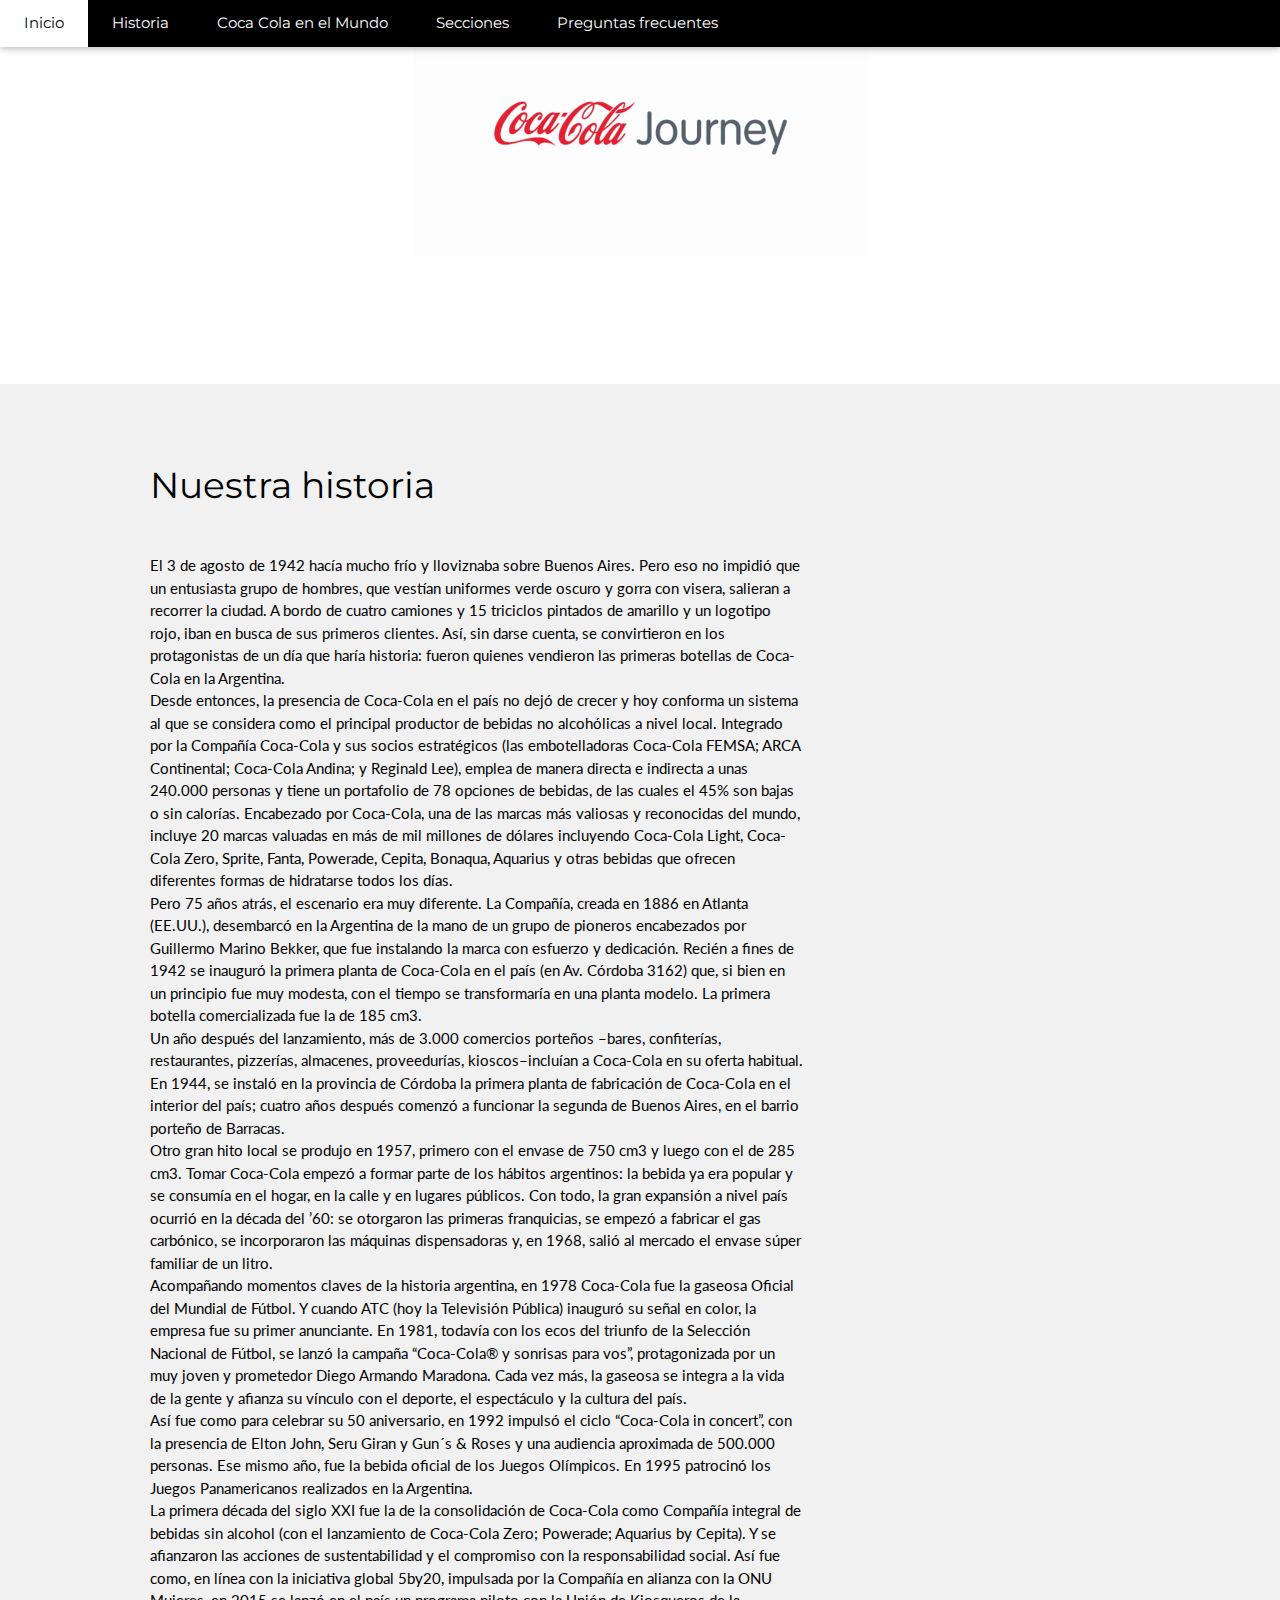
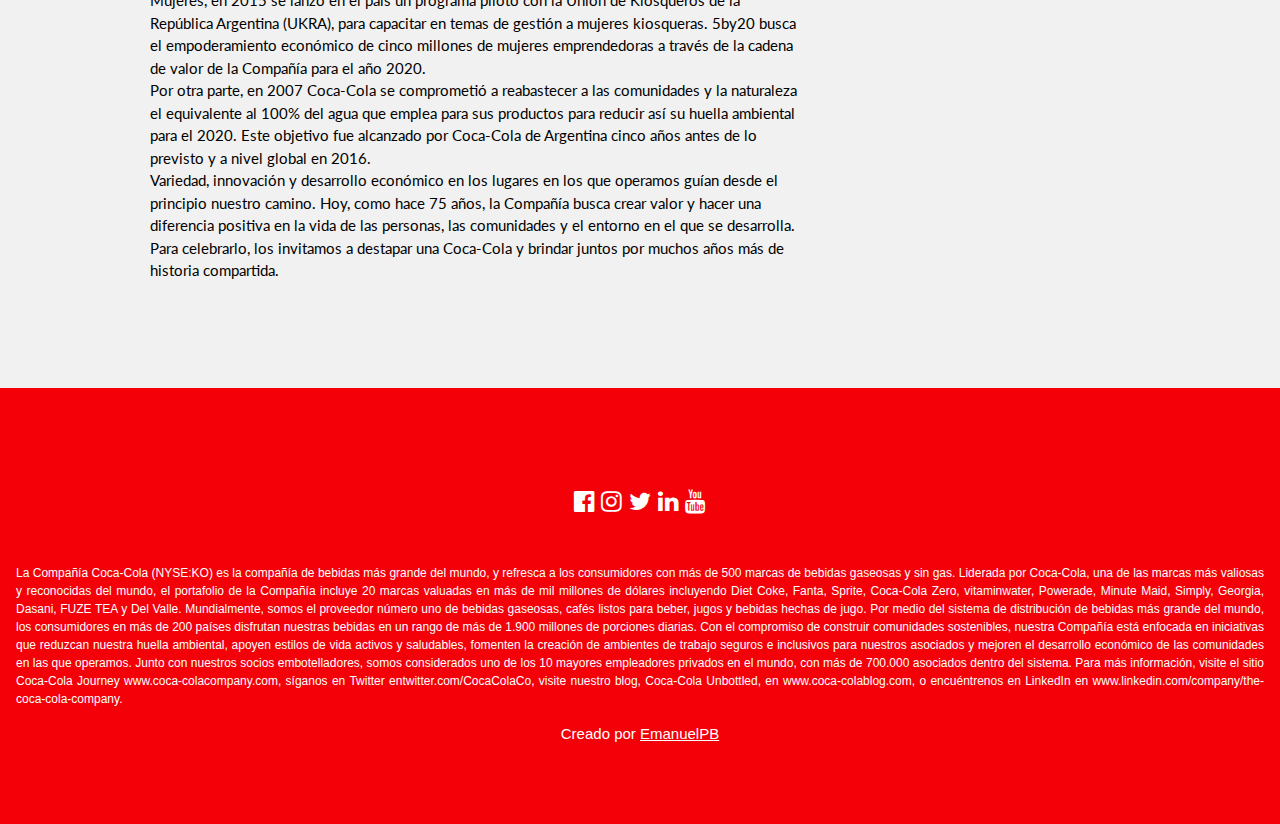
==== historia .html @ 22d2b47a "primer commit" ====
<!DOCTYPE html>
<html lang="en">
<title>Coca Cola Argentina</title>
<meta charset="UTF-8">
<meta name="viewport" content="width=device-width, initial-scale=1">
<link rel="stylesheet" href="https://www.w3schools.com/w3css/4/w3.css">
<link rel="stylesheet" href="https://fonts.googleapis.com/css?family=Lato">
<link rel="stylesheet" href="https://fonts.googleapis.com/css?family=Montserrat">
<link rel="stylesheet" href="https://cdnjs.cloudflare.com/ajax/libs/font-awesome/4.7.0/css/font-awesome.min.css">
<link rel="shortcut icon" type="image/x-icon" href="/recursos/logos/images coca.png">
<style>
    body,
    h1,
    h2,
    h3,
    h4,
    h5,
    h6 {
        font-family: "Lato", sans-serif
    }

    .w3-bar,
    h1,
    button {
        font-family: "Montserrat", sans-serif
    }

    .fa-anchor,
    .fa-coffee {
        font-size: 200px
    }

    * {
        box-sizing: border-box;
    }

    body {
        font-family: Verdana, sans-serif;
    }

    .mySlides {
        display: none;
    }

    img {
        vertical-align: middle;
    }

    /* Slideshow container */
    .slideshow-container {
        max-width: 1000px;
        position: relative;
        margin: auto;
    }

    /* Caption text */
    .text {
        color: #f2f2f2;
        font-size: 15px;
        padding: 8px 12px;
        position: absolute;
        bottom: 8px;
        width: 100%;
        text-align: center;
    }

    /* Number text (1/3 etc) */
    .numbertext {
        color: #f2f2f2;
        font-size: 12px;
        padding: 8px 12px;
        position: absolute;
        top: 0;
    }

    /* The dots/bullets/indicators */
    .dot {
        height: 15px;
        width: 15px;
        margin: 0 2px;
        background-color: #bbb;
        border-radius: 50%;
        display: inline-block;
        transition: background-color 0.6s ease;
    }

    .active {
        background-color: #717171;
    }

    /* Fading animation */
    .fade {
        -webkit-animation-name: fade;
        -webkit-animation-duration: 1.5s;
        animation-name: fade;
        animation-duration: 1.5s;
    }

    @-webkit-keyframes fade {
        from {
            opacity: .4
        }

        to {
            opacity: 1
        }
    }

    @keyframes fade {
        from {
            opacity: .4
        }

        to {
            opacity: 1
        }
    }

    /* On smaller screens, decrease text size */
    @media only screen and (max-width: 300px) {
        .text {
            font-size: 11px
        }
    }
</style>

<body>

    <!-- Navbar -->
    <div class="w3-top">
        <div class="w3-bar w3-black w3-card w3-left-align w3-medium">
            <a class="w3-bar-item w3-button w3-hide-medium w3-hide-large w3-right w3-padding-large w3-hover-white w3-large w3-red"
                href="javascript:void(0);" onclick="myFunction()" title="Toggle Navigation Menu"><i
                    class="fa fa-bars"></i></a>
            <!--     <a href="#" class="w3-bar-item w3-button w3-padding-large w3-white">Home</a> -->
            <a href="/index.html" class="w3-bar-item w3-button w3-hide-small w3-padding-large w3-hover-white">Inicio</a>
            <a href="#history" class="w3-bar-item w3-button w3-hide-small w3-padding-large w3-hover-white">Historia</a>
            <a href="/mundo.html" class="w3-bar-item w3-button w3-hide-small w3-padding-large w3-hover-white">Coca Cola en el Mundo</a>
            <a href="/secciones.html" class="w3-bar-item w3-button w3-hide-small w3-padding-large w3-hover-white">Secciones</a>
            <a href="/preguntas_frecuentes.html" class="w3-bar-item w3-button w3-hide-small w3-padding-large w3-hover-white">Preguntas
                frecuentes</a>
        </div>

        <!-- Navbar on small screens -->
        <div id="navDemo" class="w3-bar-block w3-white w3-hide w3-hide-large w3-hide-medium w3-large">
            <a href="#" class="w3-bar-item w3-button w3-padding-large">Inicio</a>
            <a href="#history" class="w3-bar-item w3-button w3-padding-large">Continentes</a>
            <a href="#" class="w3-bar-item w3-button w3-padding-large">Secciones</a>
            <a href="#" class="w3-bar-item w3-button w3-padding-large">Preguntas frecuentes</a>
        </div>
    </div>

    <!-- Header -->
    <header class="w3-container w3-white w3-center"
        style="padding:128px 16px;background-image: url(/recursos/logos/_600_CocAar48936973-00001.png);background-repeat:no-repeat ;background-position: center;background-size: contain;">
        <!--   <h1 class="w3-margin w3-jumbo">START PAGE</h1> -->
        <!--   <p class="w3-xlarge">Template by w3.css</p> -->
        <!--   <button class="w3-button w3-black w3-padding-large w3-large w3-margin-top">Get Started</button> -->
    </header>

    <!-- First Grid -->
    <div class="w3-row-padding w3-padding-64 w3-container">
        <div class="w3-content">
            <div class="w3-twothird">
                <!--                 <h1>Coca Cola Argentina</h1> -->
                <!--                 <h5 class="w3-padding-32">Lorem ipsum dolor sit amet, consectetur adipiscing elit, sed do eiusmod tempor
                    incididunt ut labore et dolore magna aliqua. Ut enim ad minim veniam, quis nostrud exercitation
                    ullamco laboris nisi ut aliquip ex ea commodo consequat.</h5> -->

                <!--                 <p class="w3-text-grey">Lorem ipsum dolor sit amet, consectetur adipiscing elit, sed do eiusmod tempor
                    incididunt ut labore et dolore magna aliqua. Ut enim ad minim veniam, quis nostrud exercitation
                    ullamco laboris nisi ut aliquip ex ea commodo consequat. Excepteur sint
                    occaecat cupidatat non proident, sunt in culpa qui officia deserunt mollit anim id est laborum
                    consectetur adipiscing elit, sed do eiusmod tempor incididunt ut labore et dolore magna aliqua. Ut
                    enim ad minim veniam, quis nostrud exercitation ullamco
                    laboris nisi ut aliquip ex ea commodo consequat.</p> -->
            </div>
            <div class="w3-third w3-center">
                <!--       <i class="fa fa-anchor w3-padding-64 w3-text-red"></i> -->
            </div>
        </div>
    </div>

    <!-- Second Grid -->
    <div class="w3-row-padding w3-light-grey w3-padding-64 w3-container">
        <div class="w3-content">
            <div class="w3-third w3-center">
                <!--       <i class="fa fa-coffee w3-padding-64 w3-text-red w3-margin-right"></i> -->
            </div>

            <div class="w3-twothird" id="history">
                <h1>Nuestra historia</h1>
                <h3 class="w3-padding-32" style="font-size: 15px;">El 3 de agosto de 1942 hacía mucho frío y lloviznaba sobre Buenos Aires. Pero
                    eso no impidió que un entusiasta grupo de hombres, que vestían uniformes verde oscuro y gorra con
                    visera, salieran a recorrer la ciudad. A bordo de cuatro camiones y 15 triciclos pintados de
                    amarillo y un logotipo rojo, iban en busca de sus primeros clientes. Así, sin darse cuenta, se
                    convirtieron en los protagonistas de un día que haría historia: fueron quienes vendieron las
                    primeras botellas de Coca-Cola en la Argentina.<br>

                    Desde entonces, la presencia de Coca-Cola en el país no dejó de crecer y hoy conforma un sistema al
                    que se considera como el principal productor de bebidas no alcohólicas a nivel local. Integrado por
                    la Compañía Coca-Cola y sus socios estratégicos (las embotelladoras Coca-Cola FEMSA; ARCA
                    Continental; Coca-Cola Andina; y Reginald Lee), emplea de manera directa e indirecta a unas 240.000
                    personas y tiene un portafolio de 78 opciones de bebidas, de las cuales el 45% son bajas o sin
                    calorías. Encabezado por Coca-Cola, una de las marcas más valiosas y reconocidas del mundo, incluye
                    20 marcas valuadas en más de mil millones de dólares incluyendo Coca-Cola Light, Coca-Cola Zero,
                    Sprite, Fanta, Powerade, Cepita, Bonaqua, Aquarius y otras bebidas que ofrecen diferentes formas de
                    hidratarse todos los días.<br>

                    Pero 75 años atrás, el escenario era muy diferente. La Compañía, creada en 1886 en Atlanta (EE.UU.),
                    desembarcó en la Argentina de la mano de un grupo de pioneros encabezados por Guillermo Marino
                    Bekker, que fue instalando la marca con esfuerzo y dedicación. Recién a fines de 1942 se inauguró la
                    primera planta de Coca-Cola en el país (en Av. Córdoba 3162) que, si bien en un principio fue muy
                    modesta, con el tiempo se transformaría en una planta modelo. La primera botella comercializada fue
                    la de 185 cm3.<br>

                    Un año después del lanzamiento, más de 3.000 comercios porteños –bares, confiterías, restaurantes,
                    pizzerías, almacenes, proveedurías, kioscos–incluían a Coca-Cola en su oferta habitual.<br>

                    En 1944, se instaló en la provincia de Córdoba la primera planta de fabricación de Coca-Cola en el
                    interior del país; cuatro años después comenzó a funcionar la segunda de Buenos Aires, en el barrio
                    porteño de Barracas.<br>

                    Otro gran hito local se produjo en 1957, primero con el envase de 750 cm3 y luego con el de 285 cm3.
                    Tomar Coca-Cola empezó a formar parte de los hábitos argentinos: la bebida ya era popular y se
                    consumía en el hogar, en la calle y en lugares públicos. Con todo, la gran expansión a nivel país
                    ocurrió en la década del ’60: se otorgaron las primeras franquicias, se empezó a fabricar el gas
                    carbónico, se incorporaron las máquinas dispensadoras y, en 1968, salió al mercado el envase súper
                    familiar de un litro.<br>

                    Acompañando momentos claves de la historia argentina, en 1978 Coca-Cola fue la gaseosa Oficial del
                    Mundial de Fútbol. Y cuando ATC (hoy la Televisión Pública) inauguró su señal en color, la empresa
                    fue su primer anunciante. En 1981, todavía con los ecos del triunfo de la Selección Nacional de
                    Fútbol, se lanzó la campaña “Coca-Cola® y sonrisas para vos”, protagonizada por un muy joven y
                    prometedor Diego Armando Maradona. Cada vez más, la gaseosa se integra a la vida de la gente y
                    afianza su vínculo con el deporte, el espectáculo y la cultura del país.<br>

                    Así fue como para celebrar su 50 aniversario, en 1992 impulsó el ciclo “Coca-Cola in concert”, con
                    la presencia de Elton John, Seru Giran y Gun´s & Roses y una audiencia aproximada de 500.000
                    personas. Ese mismo año, fue la bebida oficial de los Juegos Olímpicos. En 1995 patrocinó los Juegos
                    Panamericanos realizados en la Argentina.<br>

                    La primera década del siglo XXI fue la de la consolidación de Coca-Cola como Compañía integral de
                    bebidas sin alcohol (con el lanzamiento de Coca-Cola Zero; Powerade; Aquarius by Cepita). Y se
                    afianzaron las acciones de sustentabilidad y el compromiso con la responsabilidad social. Así fue
                    como, en línea con la iniciativa global 5by20, impulsada por la Compañía en alianza con la ONU
                    Mujeres, en 2015 se lanzó en el país un programa piloto con la Unión de Kiosqueros de la República
                    Argentina (UKRA), para capacitar en temas de gestión a mujeres kiosqueras. 5by20 busca el
                    empoderamiento económico de cinco millones de mujeres emprendedoras a través de la cadena de valor
                    de la Compañía para el año 2020.<br>

                    Por otra parte, en 2007 Coca-Cola se comprometió a reabastecer a las comunidades y la naturaleza el
                    equivalente al 100% del agua que emplea para sus productos para reducir así su huella ambiental para
                    el 2020. Este objetivo fue alcanzado por Coca-Cola de Argentina cinco años antes de lo previsto y a
                    nivel global en 2016.<br>

                    Variedad, innovación y desarrollo económico en los lugares en los que operamos guían desde el
                    principio nuestro camino. Hoy, como hace 75 años, la Compañía busca crear valor y hacer una
                    diferencia positiva en la vida de las personas, las comunidades y el entorno en el que se
                    desarrolla. Para celebrarlo, los invitamos a destapar una Coca-Cola y brindar juntos por muchos años
                    más de historia compartida.<br>

                </h3>

            </div>
        </div>
    </div>

    <!--     <div class="w3-container w3-black w3-center w3-opacity w3-padding-64">
        <h1 class="w3-margin w3-xlarge">Quote of the day: live life</h1>
    </div> -->

    <!-- Footer -->
    <footer class="w3-container w3-padding-64 w3-center" style="background-color: #f40009;color: white;">
        <div class="w3-xlarge w3-padding-32 ">
            <a href="https://www.facebook.com/CocaColaCoAr" target="_blank"><i class="fa fa-facebook-official w3-hover-opacity"></i></a>
            <a href="https://www.instagram.com/TheCocaColaCo/" target="_blank"><i class="fa fa-instagram w3-hover-opacity"></i></a>
            <a href="https://twitter.com/CocaColaCoAR" target="_blank"><i class="fa fa-twitter w3-hover-opacity"></i></a>
            <a href="https://www.linkedin.com/in/coca-cola-andina-argentina-71a575100/" target="_blank"><i class="fa fa-linkedin w3-hover-opacity" ></i></a>
            <a href="https://www.youtube.com/user/CocaColaCo" target="_blank"><i class="fa fa-youtube w3-hover-opacity"></i></a>
        </div>
        <p style="text-align: justify;font-size: 12px;">
            La Compañía Coca-Cola (NYSE:KO) es la compañía de bebidas más grande del mundo, y refresca a los
            consumidores con más de 500 marcas de bebidas gaseosas y sin gas. Liderada por Coca-Cola, una de las marcas
            más valiosas y reconocidas del mundo, el portafolio de la Compañía incluye 20 marcas valuadas en más de mil
            millones de dólares incluyendo Diet Coke, Fanta, Sprite, Coca-Cola Zero, vitaminwater, Powerade, Minute
            Maid, Simply, Georgia, Dasani, FUZE TEA y Del Valle. Mundialmente, somos el proveedor número uno de bebidas
            gaseosas, cafés listos para beber, jugos y bebidas hechas de jugo. Por medio del sistema de distribución de
            bebidas más grande del mundo, los consumidores en más de 200 países disfrutan nuestras bebidas en un rango
            de más de 1.900 millones de porciones diarias. Con el compromiso de construir comunidades sostenibles,
            nuestra Compañía está enfocada en iniciativas que reduzcan nuestra huella ambiental, apoyen estilos de vida
            activos y saludables, fomenten la creación de ambientes de trabajo seguros e inclusivos para nuestros
            asociados y mejoren el desarrollo económico de las comunidades en las que operamos. Junto con nuestros
            socios embotelladores, somos considerados uno de los 10 mayores empleadores privados en el mundo, con más de
            700.000 asociados dentro del sistema. Para más información, visite el sitio Coca-Cola Journey
            www.coca-colacompany.com, síganos en Twitter entwitter.com/CocaColaCo, visite nuestro blog, Coca-Cola
            Unbottled, en www.coca-colablog.com, o encuéntrenos en LinkedIn en
            www.linkedin.com/company/the-coca-cola-company.
        </p>
        <p>Creado por <a href="https://www.w3schools.com/w3css/default.asp" target="_blank">EmanuelPB</a></p>
    </footer>

    <script>
        // Used to toggle the menu on small screens when clicking on the menu button
        function myFunction() {
            var x = document.getElementById("navDemo");
            if (x.className.indexOf("w3-show") == -1) {
                x.className += " w3-show";
            } else {
                x.className = x.className.replace(" w3-show", "");
            }
        }
        var slideIndex = 0;
        showSlides();

        function showSlides() {
            var i;
            var slides = document.getElementsByClassName("mySlides");
            var dots = document.getElementsByClassName("dot");
            for (i = 0; i < slides.length; i++) {
                slides[i].style.display = "none";
            }
            slideIndex++;
            if (slideIndex > slides.length) { slideIndex = 1 }
            for (i = 0; i < dots.length; i++) {
                dots[i].className = dots[i].className.replace(" active", "");
            }
            slides[slideIndex - 1].style.display = "block";
            dots[slideIndex - 1].className += " active";
            setTimeout(showSlides, 5000); // Change image every 7.5 seconds
        }
    </script>
    
</body>
</html>
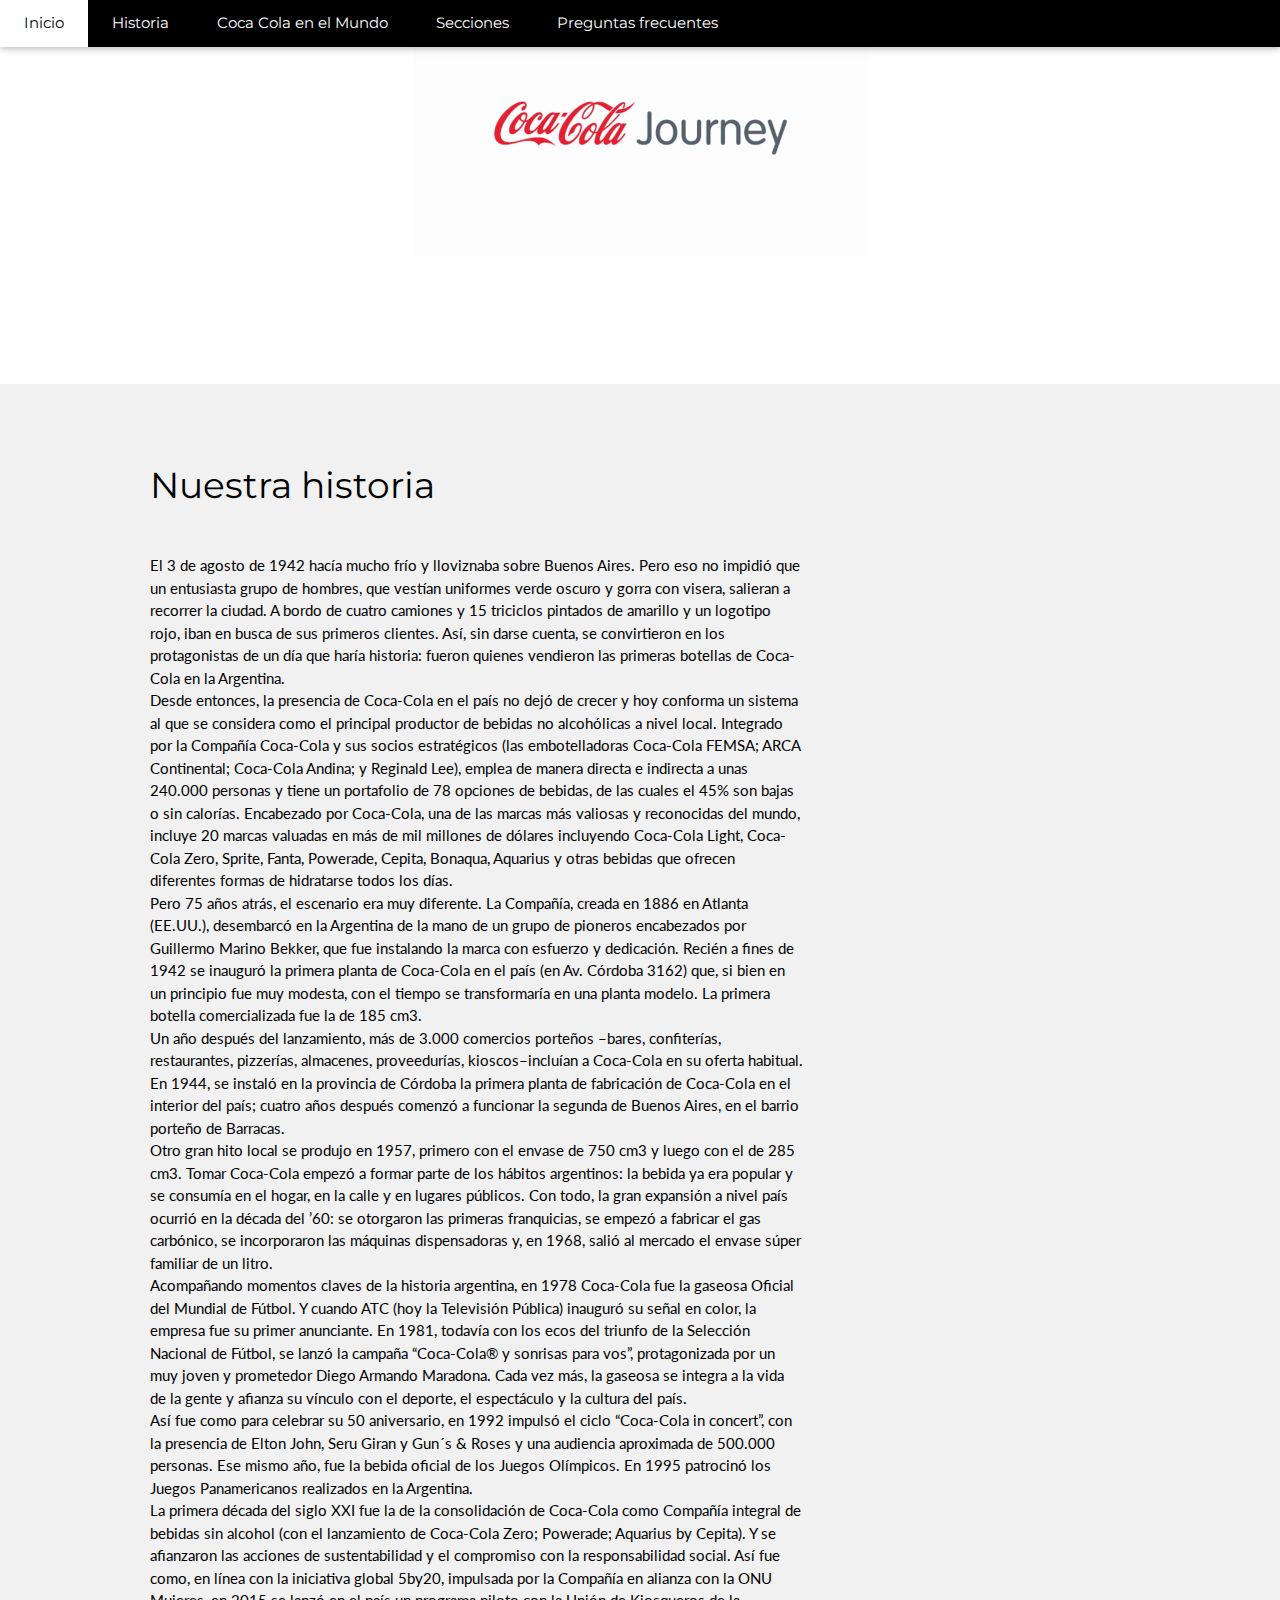
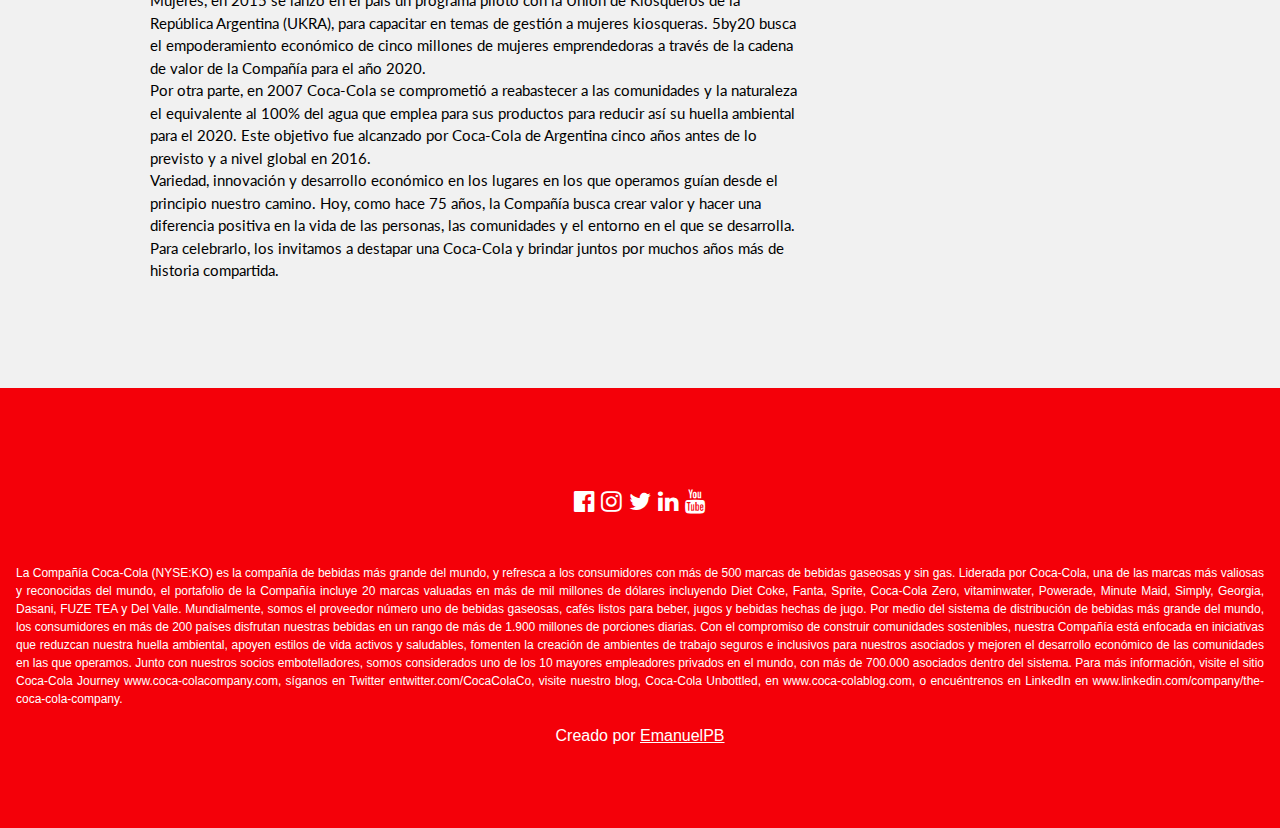
==== commit a3638eef: "Update historia .html" ====
--- a/historia .html
+++ b/historia .html
@@ -3,11 +3,11 @@
 <title>Coca Cola Argentina</title>
 <meta charset="UTF-8">
 <meta name="viewport" content="width=device-width, initial-scale=1">
-<link rel="stylesheet" href="https://www.w3schools.com/w3css/4/w3.css">
+<link rel="stylesheet" href="recursos/css/index.css">
 <link rel="stylesheet" href="https://fonts.googleapis.com/css?family=Lato">
 <link rel="stylesheet" href="https://fonts.googleapis.com/css?family=Montserrat">
 <link rel="stylesheet" href="https://cdnjs.cloudflare.com/ajax/libs/font-awesome/4.7.0/css/font-awesome.min.css">
-<link rel="shortcut icon" type="image/x-icon" href="/recursos/logos/images coca.png">
+<link rel="shortcut icon" type="image/x-icon" href="recursos/logos/images coca.png">
 <style>
     body,
     h1,
@@ -133,11 +133,11 @@
                 href="javascript:void(0);" onclick="myFunction()" title="Toggle Navigation Menu"><i
                     class="fa fa-bars"></i></a>
             <!--     <a href="#" class="w3-bar-item w3-button w3-padding-large w3-white">Home</a> -->
-            <a href="/index.html" class="w3-bar-item w3-button w3-hide-small w3-padding-large w3-hover-white">Inicio</a>
+            <a href="index.html" class="w3-bar-item w3-button w3-hide-small w3-padding-large w3-hover-white">Inicio</a>
             <a href="#history" class="w3-bar-item w3-button w3-hide-small w3-padding-large w3-hover-white">Historia</a>
-            <a href="/mundo.html" class="w3-bar-item w3-button w3-hide-small w3-padding-large w3-hover-white">Coca Cola en el Mundo</a>
-            <a href="/secciones.html" class="w3-bar-item w3-button w3-hide-small w3-padding-large w3-hover-white">Secciones</a>
-            <a href="/preguntas_frecuentes.html" class="w3-bar-item w3-button w3-hide-small w3-padding-large w3-hover-white">Preguntas
+            <a href="mundo.html" class="w3-bar-item w3-button w3-hide-small w3-padding-large w3-hover-white">Coca Cola en el Mundo</a>
+            <a href="secciones.html" class="w3-bar-item w3-button w3-hide-small w3-padding-large w3-hover-white">Secciones</a>
+            <a href="preguntas_frecuentes.html" class="w3-bar-item w3-button w3-hide-small w3-padding-large w3-hover-white">Preguntas
                 frecuentes</a>
         </div>
 
@@ -297,7 +297,7 @@
             Unbottled, en www.coca-colablog.com, o encuéntrenos en LinkedIn en
             www.linkedin.com/company/the-coca-cola-company.
         </p>
-        <p>Creado por <a href="https://www.w3schools.com/w3css/default.asp" target="_blank">EmanuelPB</a></p>
+        <p>Creado por <a href="https://github.com/EmanuelPB123" target="_blank">EmanuelPB</a></p>
     </footer>
 
     <script>
@@ -332,4 +332,4 @@
     </script>
     
 </body>
-</html>+</html>
--- a/recursos/css/index.css
+++ b/recursos/css/index.css
@@ -0,0 +1,235 @@
+/* W3.CSS 4.15 December 2020 by Jan Egil and Borge Refsnes */
+html{box-sizing:border-box}*,*:before,*:after{box-sizing:inherit}
+/* Extract from normalize.css by Nicolas Gallagher and Jonathan Neal git.io/normalize */
+html{-ms-text-size-adjust:100%;-webkit-text-size-adjust:100%}body{margin:0}
+article,aside,details,figcaption,figure,footer,header,main,menu,nav,section{display:block}summary{display:list-item}
+audio,canvas,progress,video{display:inline-block}progress{vertical-align:baseline}
+audio:not([controls]){display:none;height:0}[hidden],template{display:none}
+a{background-color:transparent}a:active,a:hover{outline-width:0}
+abbr[title]{border-bottom:none;text-decoration:underline;text-decoration:underline dotted}
+b,strong{font-weight:bolder}dfn{font-style:italic}mark{background:#ff0;color:#000}
+small{font-size:80%}sub,sup{font-size:75%;line-height:0;position:relative;vertical-align:baseline}
+sub{bottom:-0.25em}sup{top:-0.5em}figure{margin:1em 40px}img{border-style:none}
+code,kbd,pre,samp{font-family:monospace,monospace;font-size:1em}hr{box-sizing:content-box;height:0;overflow:visible}
+button,input,select,textarea,optgroup{font:inherit;margin:0}optgroup{font-weight:bold}
+button,input{overflow:visible}button,select{text-transform:none}
+button,[type=button],[type=reset],[type=submit]{-webkit-appearance:button}
+button::-moz-focus-inner,[type=button]::-moz-focus-inner,[type=reset]::-moz-focus-inner,[type=submit]::-moz-focus-inner{border-style:none;padding:0}
+button:-moz-focusring,[type=button]:-moz-focusring,[type=reset]:-moz-focusring,[type=submit]:-moz-focusring{outline:1px dotted ButtonText}
+fieldset{border:1px solid #c0c0c0;margin:0 2px;padding:.35em .625em .75em}
+legend{color:inherit;display:table;max-width:100%;padding:0;white-space:normal}textarea{overflow:auto}
+[type=checkbox],[type=radio]{padding:0}
+[type=number]::-webkit-inner-spin-button,[type=number]::-webkit-outer-spin-button{height:auto}
+[type=search]{-webkit-appearance:textfield;outline-offset:-2px}
+[type=search]::-webkit-search-decoration{-webkit-appearance:none}
+::-webkit-file-upload-button{-webkit-appearance:button;font:inherit}
+/* End extract */
+html,body{font-family:Verdana,sans-serif;font: size 10px;line-height:1.5}html{overflow-x:hidden}
+h1{font-size:36px}h2{font-size:30px}h3{font-size:24px}h4{font-size:20px}h5{font-size:18px}h6{font-size:16px}
+.w3-serif{font-family:serif}.w3-sans-serif{font-family:sans-serif}.w3-cursive{font-family:cursive}.w3-monospace{font-family:monospace}
+h1,h2,h3,h4,h5,h6{font-family:"Segoe UI",Arial,sans-serif;font-weight:400;margin:10px 0}.w3-wide{letter-spacing:4px}
+hr{border:0;border-top:1px solid #eee;margin:20px 0}
+.w3-image{max-width:100%;height:auto}img{vertical-align:middle}a{color:inherit}
+.w3-table,.w3-table-all{border-collapse:collapse;border-spacing:0;width:100%;display:table}.w3-table-all{border:1px solid #ccc}
+.w3-bordered tr,.w3-table-all tr{border-bottom:1px solid #ddd}.w3-striped tbody tr:nth-child(even){background-color:#f1f1f1}
+.w3-table-all tr:nth-child(odd){background-color:#fff}.w3-table-all tr:nth-child(even){background-color:#f1f1f1}
+.w3-hoverable tbody tr:hover,.w3-ul.w3-hoverable li:hover{background-color:#ccc}.w3-centered tr th,.w3-centered tr td{text-align:center}
+.w3-table td,.w3-table th,.w3-table-all td,.w3-table-all th{padding:8px 8px;display:table-cell;text-align:left;vertical-align:top}
+.w3-table th:first-child,.w3-table td:first-child,.w3-table-all th:first-child,.w3-table-all td:first-child{padding-left:16px}
+.w3-btn,.w3-button{border:none;display:inline-block;padding:8px 16px;vertical-align:middle;overflow:hidden;text-decoration:none;color:inherit;background-color:inherit;text-align:center;cursor:pointer;white-space:nowrap}
+.w3-btn:hover{box-shadow:0 8px 16px 0 rgba(0,0,0,0.2),0 6px 20px 0 rgba(0,0,0,0.19)}
+.w3-btn,.w3-button{-webkit-touch-callout:none;-webkit-user-select:none;-khtml-user-select:none;-moz-user-select:none;-ms-user-select:none;user-select:none}   
+.w3-disabled,.w3-btn:disabled,.w3-button:disabled{cursor:not-allowed;opacity:0.3}.w3-disabled *,:disabled *{pointer-events:none}
+.w3-btn.w3-disabled:hover,.w3-btn:disabled:hover{box-shadow:none}
+.w3-badge,.w3-tag{background-color:#000;color:#fff;display:inline-block;padding-left:8px;padding-right:8px;text-align:center}.w3-badge{border-radius:50%}
+.w3-ul{list-style-type:none;padding:0;margin:0}.w3-ul li{padding:8px 16px;border-bottom:1px solid #ddd}.w3-ul li:last-child{border-bottom:none}
+.w3-tooltip,.w3-display-container{position:relative}.w3-tooltip .w3-text{display:none}.w3-tooltip:hover .w3-text{display:inline-block}
+.w3-ripple:active{opacity:0.5}.w3-ripple{transition:opacity 0s}
+.w3-input{padding:8px;display:block;border:none;border-bottom:1px solid #ccc;width:100%}
+.w3-select{padding:9px 0;width:100%;border:none;border-bottom:1px solid #ccc}
+.w3-dropdown-click,.w3-dropdown-hover{position:relative;display:inline-block;cursor:pointer}
+.w3-dropdown-hover:hover .w3-dropdown-content{display:block}
+.w3-dropdown-hover:first-child,.w3-dropdown-click:hover{background-color:#ccc;color:#000}
+.w3-dropdown-hover:hover > .w3-button:first-child,.w3-dropdown-click:hover > .w3-button:first-child{background-color:#ccc;color:#000}
+.w3-dropdown-content{cursor:auto;color:#000;background-color:#fff;display:none;position:absolute;min-width:160px;margin:0;padding:0;z-index:1}
+.w3-check,.w3-radio{width:24px;height:24px;position:relative;top:6px}
+.w3-sidebar{height:100%;width:200px;background-color:#fff;position:fixed!important;z-index:1;overflow:auto}
+.w3-bar-block .w3-dropdown-hover,.w3-bar-block .w3-dropdown-click{width:100%}
+.w3-bar-block .w3-dropdown-hover .w3-dropdown-content,.w3-bar-block .w3-dropdown-click .w3-dropdown-content{min-width:100%}
+.w3-bar-block .w3-dropdown-hover .w3-button,.w3-bar-block .w3-dropdown-click .w3-button{width:100%;text-align:left;padding:8px 16px}
+.w3-main,#main{transition:margin-left .4s}
+.w3-modal{z-index:3;display:none;padding-top:100px;position:fixed;left:0;top:0;width:100%;height:100%;overflow:auto;background-color:rgb(0,0,0);background-color:rgba(0,0,0,0.4)}
+.w3-modal-content{margin:auto;background-color:#fff;position:relative;padding:0;outline:0;width:600px}
+.w3-bar{width:100%;overflow:hidden}.w3-center .w3-bar{display:inline-block;width:auto}
+.w3-bar .w3-bar-item{padding:8px 16px;float:left;width:auto;border:none;display:block;outline:0}
+.w3-bar .w3-dropdown-hover,.w3-bar .w3-dropdown-click{position:static;float:left}
+.w3-bar .w3-button{white-space:normal}
+.w3-bar-block .w3-bar-item{width:100%;display:block;padding:8px 16px;text-align:left;border:none;white-space:normal;float:none;outline:0}
+.w3-bar-block.w3-center .w3-bar-item{text-align:center}.w3-block{display:block;width:100%}
+.w3-responsive{display:block;overflow-x:auto}
+.w3-container:after,.w3-container:before,.w3-panel:after,.w3-panel:before,.w3-row:after,.w3-row:before,.w3-row-padding:after,.w3-row-padding:before,
+.w3-cell-row:before,.w3-cell-row:after,.w3-clear:after,.w3-clear:before,.w3-bar:before,.w3-bar:after{content:"";display:table;clear:both}
+.w3-col,.w3-half,.w3-third,.w3-twothird,.w3-threequarter,.w3-quarter{float:left;width:100%}
+.w3-col.s1{width:8.33333%}.w3-col.s2{width:16.66666%}.w3-col.s3{width:24.99999%}.w3-col.s4{width:33.33333%}
+.w3-col.s5{width:41.66666%}.w3-col.s6{width:49.99999%}.w3-col.s7{width:58.33333%}.w3-col.s8{width:66.66666%}
+.w3-col.s9{width:74.99999%}.w3-col.s10{width:83.33333%}.w3-col.s11{width:91.66666%}.w3-col.s12{width:99.99999%}
+@media (min-width:601px){.w3-col.m1{width:8.33333%}.w3-col.m2{width:16.66666%}.w3-col.m3,.w3-quarter{width:24.99999%}.w3-col.m4,.w3-third{width:33.33333%}
+.w3-col.m5{width:41.66666%}.w3-col.m6,.w3-half{width:49.99999%}.w3-col.m7{width:58.33333%}.w3-col.m8,.w3-twothird{width:66.66666%}
+.w3-col.m9,.w3-threequarter{width:74.99999%}.w3-col.m10{width:83.33333%}.w3-col.m11{width:91.66666%}.w3-col.m12{width:99.99999%}}
+@media (min-width:993px){.w3-col.l1{width:8.33333%}.w3-col.l2{width:16.66666%}.w3-col.l3{width:24.99999%}.w3-col.l4{width:33.33333%}
+.w3-col.l5{width:41.66666%}.w3-col.l6{width:49.99999%}.w3-col.l7{width:58.33333%}.w3-col.l8{width:66.66666%}
+.w3-col.l9{width:74.99999%}.w3-col.l10{width:83.33333%}.w3-col.l11{width:91.66666%}.w3-col.l12{width:99.99999%}}
+.w3-rest{overflow:hidden}.w3-stretch{margin-left:-16px;margin-right:-16px}
+.w3-content,.w3-auto{margin-left:auto;margin-right:auto}.w3-content{max-width:980px}.w3-auto{max-width:1140px}
+.w3-cell-row{display:table;width:100%}.w3-cell{display:table-cell}
+.w3-cell-top{vertical-align:top}.w3-cell-middle{vertical-align:middle}.w3-cell-bottom{vertical-align:bottom}
+.w3-hide{display:none!important}.w3-show-block,.w3-show{display:block!important}.w3-show-inline-block{display:inline-block!important}
+@media (max-width:1205px){.w3-auto{max-width:95%}}
+@media (max-width:600px){.w3-modal-content{margin:0 10px;width:auto!important}.w3-modal{padding-top:30px}
+.w3-dropdown-hover.w3-mobile .w3-dropdown-content,.w3-dropdown-click.w3-mobile .w3-dropdown-content{position:relative}	
+.w3-hide-small{display:none!important}.w3-mobile{display:block;width:100%!important}.w3-bar-item.w3-mobile,.w3-dropdown-hover.w3-mobile,.w3-dropdown-click.w3-mobile{text-align:center}
+.w3-dropdown-hover.w3-mobile,.w3-dropdown-hover.w3-mobile .w3-btn,.w3-dropdown-hover.w3-mobile .w3-button,.w3-dropdown-click.w3-mobile,.w3-dropdown-click.w3-mobile .w3-btn,.w3-dropdown-click.w3-mobile .w3-button{width:100%}}
+@media (max-width:768px){.w3-modal-content{width:500px}.w3-modal{padding-top:50px}}
+@media (min-width:993px){.w3-modal-content{width:900px}.w3-hide-large{display:none!important}.w3-sidebar.w3-collapse{display:block!important}}
+@media (max-width:992px) and (min-width:601px){.w3-hide-medium{display:none!important}}
+@media (max-width:992px){.w3-sidebar.w3-collapse{display:none}.w3-main{margin-left:0!important;margin-right:0!important}.w3-auto{max-width:100%}}
+.w3-top,.w3-bottom{position:fixed;width:100%;z-index:1}.w3-top{top:0}.w3-bottom{bottom:0}
+.w3-overlay{position:fixed;display:none;width:100%;height:100%;top:0;left:0;right:0;bottom:0;background-color:rgba(0,0,0,0.5);z-index:2}
+.w3-display-topleft{position:absolute;left:0;top:0}.w3-display-topright{position:absolute;right:0;top:0}
+.w3-display-bottomleft{position:absolute;left:0;bottom:0}.w3-display-bottomright{position:absolute;right:0;bottom:0}
+.w3-display-middle{position:absolute;top:50%;left:50%;transform:translate(-50%,-50%);-ms-transform:translate(-50%,-50%)}
+.w3-display-left{position:absolute;top:50%;left:0%;transform:translate(0%,-50%);-ms-transform:translate(-0%,-50%)}
+.w3-display-right{position:absolute;top:50%;right:0%;transform:translate(0%,-50%);-ms-transform:translate(0%,-50%)}
+.w3-display-topmiddle{position:absolute;left:50%;top:0;transform:translate(-50%,0%);-ms-transform:translate(-50%,0%)}
+.w3-display-bottommiddle{position:absolute;left:50%;bottom:0;transform:translate(-50%,0%);-ms-transform:translate(-50%,0%)}
+.w3-display-container:hover .w3-display-hover{display:block}.w3-display-container:hover span.w3-display-hover{display:inline-block}.w3-display-hover{display:none}
+.w3-display-position{position:absolute}
+.w3-circle{border-radius:50%}
+.w3-round-small{border-radius:2px}.w3-round,.w3-round-medium{border-radius:4px}.w3-round-large{border-radius:8px}.w3-round-xlarge{border-radius:16px}.w3-round-xxlarge{border-radius:32px}
+.w3-row-padding,.w3-row-padding>.w3-half,.w3-row-padding>.w3-third,.w3-row-padding>.w3-twothird,.w3-row-padding>.w3-threequarter,.w3-row-padding>.w3-quarter,.w3-row-padding>.w3-col{padding:0 8px}
+.w3-container,.w3-panel{padding:0.01em 16px}.w3-panel{margin-top:16px;margin-bottom:16px}
+.w3-code,.w3-codespan{font-family:Consolas,"courier new";font-size:16px}
+.w3-code{width:auto;background-color:#fff;padding:8px 12px;border-left:4px solid #4CAF50;word-wrap:break-word}
+.w3-codespan{color:crimson;background-color:#f1f1f1;padding-left:4px;padding-right:4px;font-size:110%}
+.w3-card,.w3-card-2{box-shadow:0 2px 5px 0 rgba(0,0,0,0.16),0 2px 10px 0 rgba(0,0,0,0.12)}
+.w3-card-4,.w3-hover-shadow:hover{box-shadow:0 4px 10px 0 rgba(0,0,0,0.2),0 4px 20px 0 rgba(0,0,0,0.19)}
+.w3-spin{animation:w3-spin 2s infinite linear}@keyframes w3-spin{0%{transform:rotate(0deg)}100%{transform:rotate(359deg)}}
+.w3-animate-fading{animation:fading 10s infinite}@keyframes fading{0%{opacity:0}50%{opacity:1}100%{opacity:0}}
+.w3-animate-opacity{animation:opac 0.8s}@keyframes opac{from{opacity:0} to{opacity:1}}
+.w3-animate-top{position:relative;animation:animatetop 0.4s}@keyframes animatetop{from{top:-300px;opacity:0} to{top:0;opacity:1}}
+.w3-animate-left{position:relative;animation:animateleft 0.4s}@keyframes animateleft{from{left:-300px;opacity:0} to{left:0;opacity:1}}
+.w3-animate-right{position:relative;animation:animateright 0.4s}@keyframes animateright{from{right:-300px;opacity:0} to{right:0;opacity:1}}
+.w3-animate-bottom{position:relative;animation:animatebottom 0.4s}@keyframes animatebottom{from{bottom:-300px;opacity:0} to{bottom:0;opacity:1}}
+.w3-animate-zoom {animation:animatezoom 0.6s}@keyframes animatezoom{from{transform:scale(0)} to{transform:scale(1)}}
+.w3-animate-input{transition:width 0.4s ease-in-out}.w3-animate-input:focus{width:100%!important}
+.w3-opacity,.w3-hover-opacity:hover{opacity:0.60}.w3-opacity-off,.w3-hover-opacity-off:hover{opacity:1}
+.w3-opacity-max{opacity:0.25}.w3-opacity-min{opacity:0.75}
+.w3-greyscale-max,.w3-grayscale-max,.w3-hover-greyscale:hover,.w3-hover-grayscale:hover{filter:grayscale(100%)}
+.w3-greyscale,.w3-grayscale{filter:grayscale(75%)}.w3-greyscale-min,.w3-grayscale-min{filter:grayscale(50%)}
+.w3-sepia{filter:sepia(75%)}.w3-sepia-max,.w3-hover-sepia:hover{filter:sepia(100%)}.w3-sepia-min{filter:sepia(50%)}
+.w3-tiny{font-size:10px!important}.w3-small{font-size:12px!important}.w3-medium{font-size:15px!important}.w3-large{font-size:18px!important}
+.w3-xlarge{font-size:24px!important}.w3-xxlarge{font-size:36px!important}.w3-xxxlarge{font-size:48px!important}.w3-jumbo{font-size:64px!important}
+.w3-left-align{text-align:left!important}.w3-right-align{text-align:right!important}.w3-justify{text-align:justify!important}.w3-center{text-align:center!important}
+.w3-border-0{border:0!important}.w3-border{border:1px solid #ccc!important}
+.w3-border-top{border-top:1px solid #ccc!important}.w3-border-bottom{border-bottom:1px solid #ccc!important}
+.w3-border-left{border-left:1px solid #ccc!important}.w3-border-right{border-right:1px solid #ccc!important}
+.w3-topbar{border-top:6px solid #ccc!important}.w3-bottombar{border-bottom:6px solid #ccc!important}
+.w3-leftbar{border-left:6px solid #ccc!important}.w3-rightbar{border-right:6px solid #ccc!important}
+.w3-section,.w3-code{margin-top:16px!important;margin-bottom:16px!important}
+.w3-margin{margin:16px!important}.w3-margin-top{margin-top:16px!important}.w3-margin-bottom{margin-bottom:16px!important}
+.w3-margin-left{margin-left:16px!important}.w3-margin-right{margin-right:16px!important}
+.w3-padding-small{padding:4px 8px!important}.w3-padding{padding:8px 16px!important}.w3-padding-large{padding:12px 24px!important}
+.w3-padding-16{padding-top:16px!important;padding-bottom:16px!important}.w3-padding-24{padding-top:24px!important;padding-bottom:24px!important}
+.w3-padding-32{padding-top:32px!important;padding-bottom:32px!important}.w3-padding-48{padding-top:48px!important;padding-bottom:48px!important}
+.w3-padding-64{padding-top:64px!important;padding-bottom:64px!important}
+.w3-padding-top-64{padding-top:64px!important}.w3-padding-top-48{padding-top:48px!important}
+.w3-padding-top-32{padding-top:32px!important}.w3-padding-top-24{padding-top:24px!important}
+.w3-left{float:left!important}.w3-right{float:right!important}
+.w3-button:hover{color:#000!important;background-color:#ccc!important}
+.w3-transparent,.w3-hover-none:hover{background-color:transparent!important}
+.w3-hover-none:hover{box-shadow:none!important}
+/* Colors */
+.w3-amber,.w3-hover-amber:hover{color:#000!important;background-color:#ffc107!important}
+.w3-aqua,.w3-hover-aqua:hover{color:#000!important;background-color:#00ffff!important}
+.w3-blue,.w3-hover-blue:hover{color:#fff!important;background-color:#2196F3!important}
+.w3-light-blue,.w3-hover-light-blue:hover{color:#000!important;background-color:#87CEEB!important}
+.w3-brown,.w3-hover-brown:hover{color:#fff!important;background-color:#795548!important}
+.w3-cyan,.w3-hover-cyan:hover{color:#000!important;background-color:#00bcd4!important}
+.w3-blue-grey,.w3-hover-blue-grey:hover,.w3-blue-gray,.w3-hover-blue-gray:hover{color:#fff!important;background-color:#607d8b!important}
+.w3-green,.w3-hover-green:hover{color:#fff!important;background-color:#4CAF50!important}
+.w3-light-green,.w3-hover-light-green:hover{color:#000!important;background-color:#8bc34a!important}
+.w3-indigo,.w3-hover-indigo:hover{color:#fff!important;background-color:#3f51b5!important}
+.w3-khaki,.w3-hover-khaki:hover{color:#000!important;background-color:#f0e68c!important}
+.w3-lime,.w3-hover-lime:hover{color:#000!important;background-color:#cddc39!important}
+.w3-orange,.w3-hover-orange:hover{color:#000!important;background-color:#ff9800!important}
+.w3-deep-orange,.w3-hover-deep-orange:hover{color:#fff!important;background-color:#ff5722!important}
+.w3-pink,.w3-hover-pink:hover{color:#fff!important;background-color:#e91e63!important}
+.w3-purple,.w3-hover-purple:hover{color:#fff!important;background-color:#9c27b0!important}
+.w3-deep-purple,.w3-hover-deep-purple:hover{color:#fff!important;background-color:#673ab7!important}
+.w3-red,.w3-hover-red:hover{color:rgb(255, 255, 255)!important;background-color:#ff0008}
+.w3-sand,.w3-hover-sand:hover{color:#000!important;background-color:#fdf5e6!important}
+.w3-teal,.w3-hover-teal:hover{color:#fff!important;background-color:#009688!important}
+.w3-yellow,.w3-hover-yellow:hover{color:#000!important;background-color:#ffeb3b!important}
+.w3-white,.w3-hover-white:hover{color:#000!important;background-color:#fff!important}
+.w3-black,.w3-hover-black:hover{color:#fff!important;background-color:#000!important}
+.w3-grey,.w3-hover-grey:hover,.w3-gray,.w3-hover-gray:hover{color:#000!important;background-color:#9e9e9e!important}
+.w3-light-grey,.w3-hover-light-grey:hover,.w3-light-gray,.w3-hover-light-gray:hover{color:#000!important;background-color:#f1f1f1!important}
+.w3-dark-grey,.w3-hover-dark-grey:hover,.w3-dark-gray,.w3-hover-dark-gray:hover{color:#fff!important;background-color:#616161!important}
+.w3-pale-red,.w3-hover-pale-red:hover{color:#000!important;background-color:#ffdddd!important}
+.w3-pale-green,.w3-hover-pale-green:hover{color:#000!important;background-color:#ddffdd!important}
+.w3-pale-yellow,.w3-hover-pale-yellow:hover{color:#000!important;background-color:#ffffcc!important}
+.w3-pale-blue,.w3-hover-pale-blue:hover{color:#000!important;background-color:#ddffff!important}
+.w3-text-amber,.w3-hover-text-amber:hover{color:#ffc107!important}
+.w3-text-aqua,.w3-hover-text-aqua:hover{color:#00ffff!important}
+.w3-text-blue,.w3-hover-text-blue:hover{color:#2196F3!important}
+.w3-text-light-blue,.w3-hover-text-light-blue:hover{color:#87CEEB!important}
+.w3-text-brown,.w3-hover-text-brown:hover{color:#795548!important}
+.w3-text-cyan,.w3-hover-text-cyan:hover{color:#00bcd4!important}
+.w3-text-blue-grey,.w3-hover-text-blue-grey:hover,.w3-text-blue-gray,.w3-hover-text-blue-gray:hover{color:#607d8b!important}
+.w3-text-green,.w3-hover-text-green:hover{color:#4CAF50!important}
+.w3-text-light-green,.w3-hover-text-light-green:hover{color:#8bc34a!important}
+.w3-text-indigo,.w3-hover-text-indigo:hover{color:#3f51b5!important}
+.w3-text-khaki,.w3-hover-text-khaki:hover{color:#b4aa50!important}
+.w3-text-lime,.w3-hover-text-lime:hover{color:#cddc39!important}
+.w3-text-orange,.w3-hover-text-orange:hover{color:#ff9800!important}
+.w3-text-deep-orange,.w3-hover-text-deep-orange:hover{color:#ff5722!important}
+.w3-text-pink,.w3-hover-text-pink:hover{color:#e91e63!important}
+.w3-text-purple,.w3-hover-text-purple:hover{color:#9c27b0!important}
+.w3-text-deep-purple,.w3-hover-text-deep-purple:hover{color:#673ab7!important}
+.w3-text-red,.w3-hover-text-red:hover{color:#f44336!important}
+.w3-text-sand,.w3-hover-text-sand:hover{color:#fdf5e6!important}
+.w3-text-teal,.w3-hover-text-teal:hover{color:#009688!important}
+.w3-text-yellow,.w3-hover-text-yellow:hover{color:#d2be0e!important}
+.w3-text-white,.w3-hover-text-white:hover{color:#fff!important}
+.w3-text-black,.w3-hover-text-black:hover{color:#000!important}
+.w3-text-grey,.w3-hover-text-grey:hover,.w3-text-gray,.w3-hover-text-gray:hover{color:#757575!important}
+.w3-text-light-grey,.w3-hover-text-light-grey:hover,.w3-text-light-gray,.w3-hover-text-light-gray:hover{color:#f1f1f1!important}
+.w3-text-dark-grey,.w3-hover-text-dark-grey:hover,.w3-text-dark-gray,.w3-hover-text-dark-gray:hover{color:#3a3a3a!important}
+.w3-border-amber,.w3-hover-border-amber:hover{border-color:#ffc107!important}
+.w3-border-aqua,.w3-hover-border-aqua:hover{border-color:#00ffff!important}
+.w3-border-blue,.w3-hover-border-blue:hover{border-color:#2196F3!important}
+.w3-border-light-blue,.w3-hover-border-light-blue:hover{border-color:#87CEEB!important}
+.w3-border-brown,.w3-hover-border-brown:hover{border-color:#795548!important}
+.w3-border-cyan,.w3-hover-border-cyan:hover{border-color:#00bcd4!important}
+.w3-border-blue-grey,.w3-hover-border-blue-grey:hover,.w3-border-blue-gray,.w3-hover-border-blue-gray:hover{border-color:#607d8b!important}
+.w3-border-green,.w3-hover-border-green:hover{border-color:#4CAF50!important}
+.w3-border-light-green,.w3-hover-border-light-green:hover{border-color:#8bc34a!important}
+.w3-border-indigo,.w3-hover-border-indigo:hover{border-color:#3f51b5!important}
+.w3-border-khaki,.w3-hover-border-khaki:hover{border-color:#f0e68c!important}
+.w3-border-lime,.w3-hover-border-lime:hover{border-color:#cddc39!important}
+.w3-border-orange,.w3-hover-border-orange:hover{border-color:#ff9800!important}
+.w3-border-deep-orange,.w3-hover-border-deep-orange:hover{border-color:#ff5722!important}
+.w3-border-pink,.w3-hover-border-pink:hover{border-color:#e91e63!important}
+.w3-border-purple,.w3-hover-border-purple:hover{border-color:#9c27b0!important}
+.w3-border-deep-purple,.w3-hover-border-deep-purple:hover{border-color:#673ab7!important}
+.w3-border-red,.w3-hover-border-red:hover{border-color:#f44336!important}
+.w3-border-sand,.w3-hover-border-sand:hover{border-color:#fdf5e6!important}
+.w3-border-teal,.w3-hover-border-teal:hover{border-color:#009688!important}
+.w3-border-yellow,.w3-hover-border-yellow:hover{border-color:#ffeb3b!important}
+.w3-border-white,.w3-hover-border-white:hover{border-color:#fff!important}
+.w3-border-black,.w3-hover-border-black:hover{border-color:#000!important}
+.w3-border-grey,.w3-hover-border-grey:hover,.w3-border-gray,.w3-hover-border-gray:hover{border-color:#9e9e9e!important}
+.w3-border-light-grey,.w3-hover-border-light-grey:hover,.w3-border-light-gray,.w3-hover-border-light-gray:hover{border-color:#f1f1f1!important}
+.w3-border-dark-grey,.w3-hover-border-dark-grey:hover,.w3-border-dark-gray,.w3-hover-border-dark-gray:hover{border-color:#616161!important}
+.w3-border-pale-red,.w3-hover-border-pale-red:hover{border-color:#ffe7e7!important}.w3-border-pale-green,.w3-hover-border-pale-green:hover{border-color:#e7ffe7!important}
+.w3-border-pale-yellow,.w3-hover-border-pale-yellow:hover{border-color:#ffffcc!important}.w3-border-pale-blue,.w3-hover-border-pale-blue:hover{border-color:#e7ffff!important}